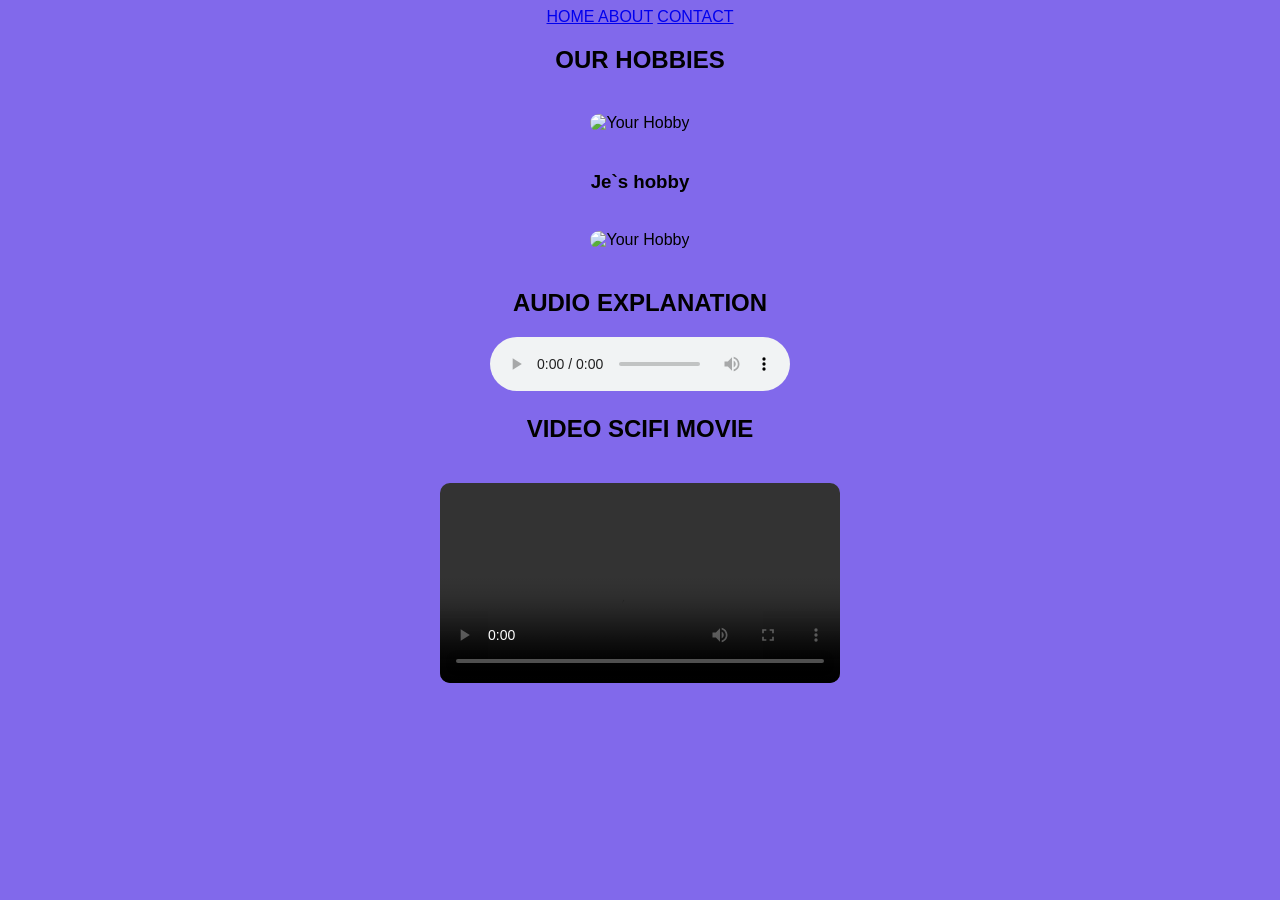
==== about.html @ 19c3fcf9 "Add files via upload" ====
<!DOCTYPE html>
<html lang="en">
<head>
    <meta charset="UTF-8">
    <meta name="viewport" content="width=device-width, initial-scale=1.0">
    <title>Document</title>
    <style>
        body { font-family: sans-serif; text-align: center; background-color: #8169eb; }
        img, video { max-width: 100%; height: auto; border-radius: 10px; margin: 20px 0; }
        .container { width: 80%; margin: auto; }
    </style>
</head>
<body>
        <nav>
        <a href="index.html"target="_blank">HOME </a>
        <a href="about.html"target="_blank"> ABOUT</a>
        <a href="contact.html"target="_blank"> CONTACT</a>
    </nav>
    <h2>OUR HOBBIES</h2>
    <img src="your-hobby.jpg" alt="Your Hobby" width="300">
    <h3>Je`s hobby</h3>
    <img src="je`s hobby.jpg" alt="Your Hobby" width="300">
    <h2>AUDIO EXPLANATION</h2>
    <audio controls>
         <source src="about-explanation.mp3" type="audio/mpeg">
    </audio>
    <H2>VIDEO SCIFI MOVIE</H2>
<video width="400" controls> 
    <source src="sci-fi-movie.mp4" type="video/mp4">
</video>
</body>
</html>
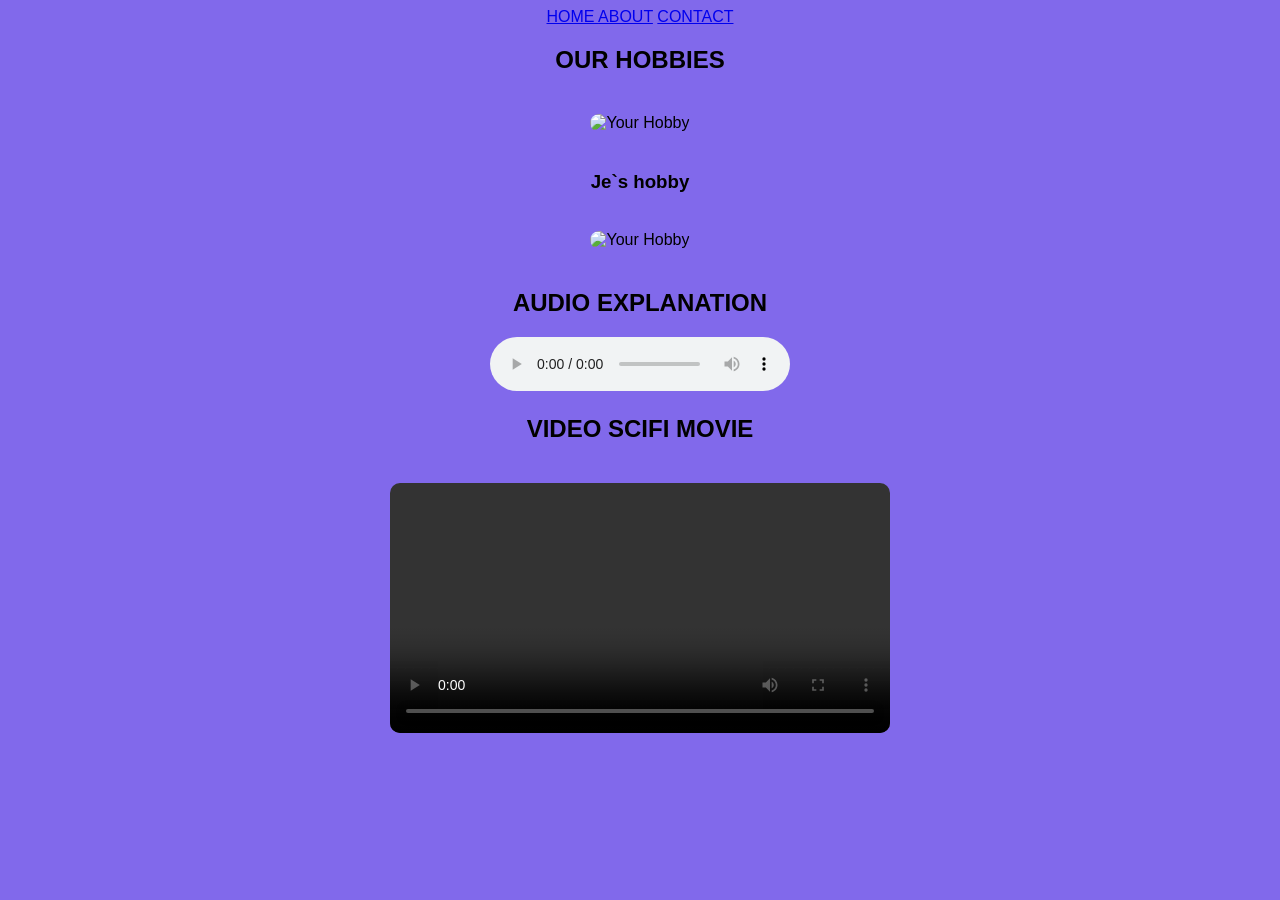
==== commit ab3fdc13: "Add files via upload" ====
--- a/about.html
+++ b/about.html
@@ -17,16 +17,15 @@
         <a href="contact.html"target="_blank"> CONTACT</a>
     </nav>
     <h2>OUR HOBBIES</h2>
-    <img src="your-hobby.jpg" alt="Your Hobby" width="300">
+    <img src="/images/sleep.jpg" alt="Your Hobby" width="300" height="auto">
     <h3>Je`s hobby</h3>
-    <img src="je`s hobby.jpg" alt="Your Hobby" width="300">
+    <img src="/images/games.jpg" alt="Your Hobby" width="300" height="auto">
     <h2>AUDIO EXPLANATION</h2>
     <audio controls>
-         <source src="about-explanation.mp3" type="audio/mpeg">
+         <source src="web explanation.mp3" type="audio/mpeg">
     </audio>
     <H2>VIDEO SCIFI MOVIE</H2>
-<video width="400" controls> 
-    <source src="sci-fi-movie.mp4" type="video/mp4">
+<video controls src="sci fi movie.mp4" width="500">
 </video>
 </body>
 </html>
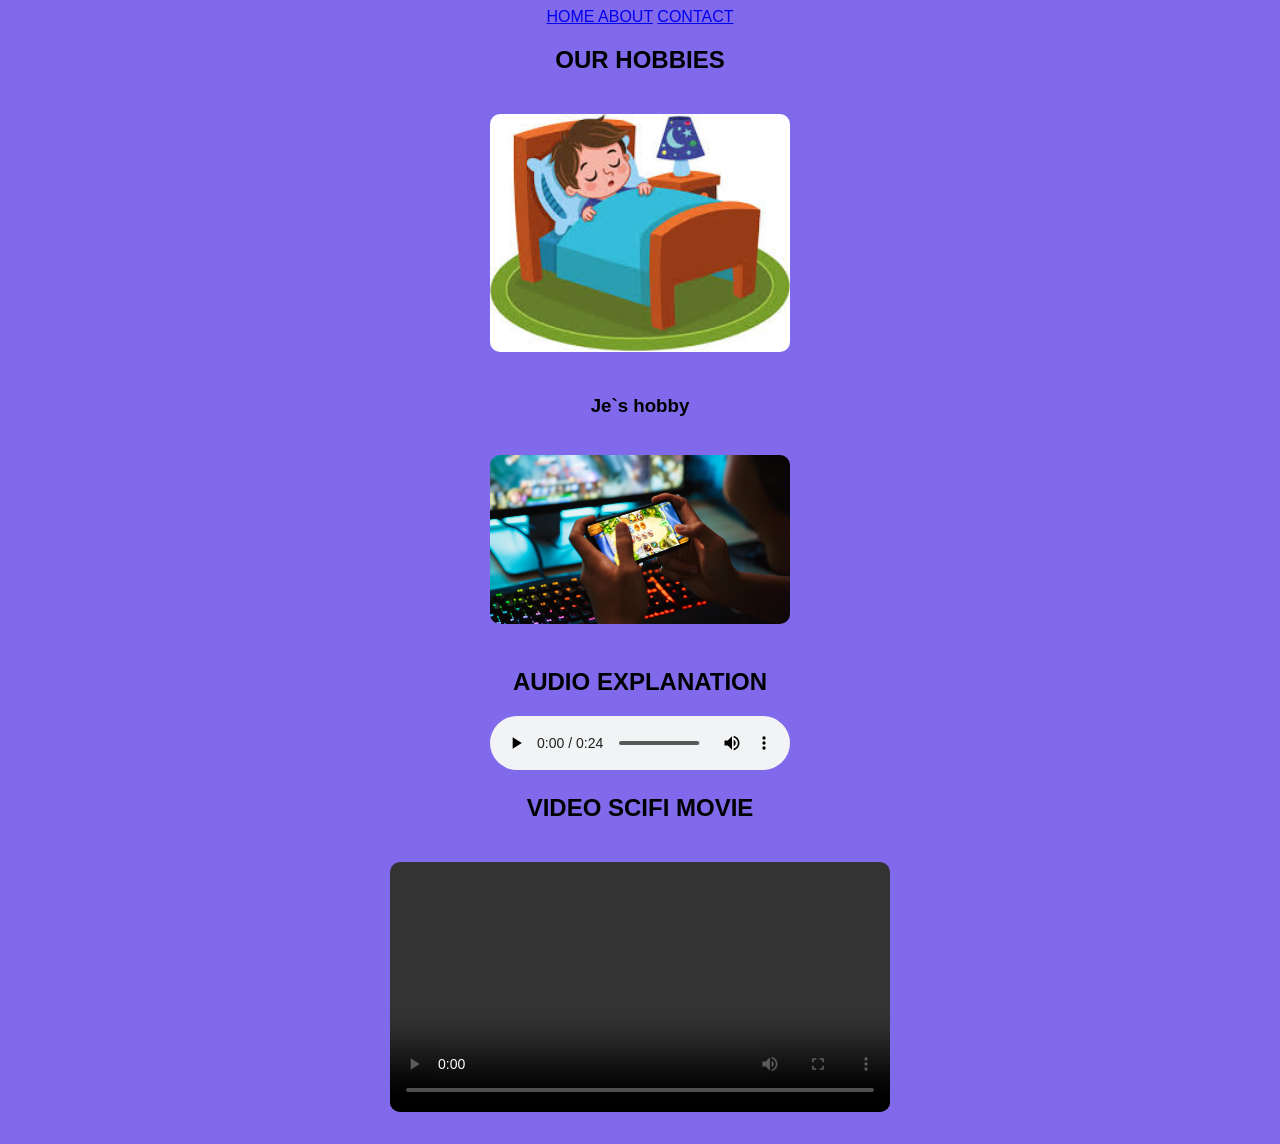
==== commit a603682c: "Add files via upload" ====
--- a/about.html
+++ b/about.html
@@ -17,9 +17,9 @@
         <a href="contact.html"target="_blank"> CONTACT</a>
     </nav>
     <h2>OUR HOBBIES</h2>
-    <img src="/images/sleep.jpg" alt="Your Hobby" width="300" height="auto">
+    <img src="sleep.jpg" alt="Your Hobby" width="300" height="auto">
     <h3>Je`s hobby</h3>
-    <img src="/images/games.jpg" alt="Your Hobby" width="300" height="auto">
+    <img src="games.jpg" alt="Your Hobby" width="300" height="auto">
     <h2>AUDIO EXPLANATION</h2>
     <audio controls>
          <source src="web explanation.mp3" type="audio/mpeg">
